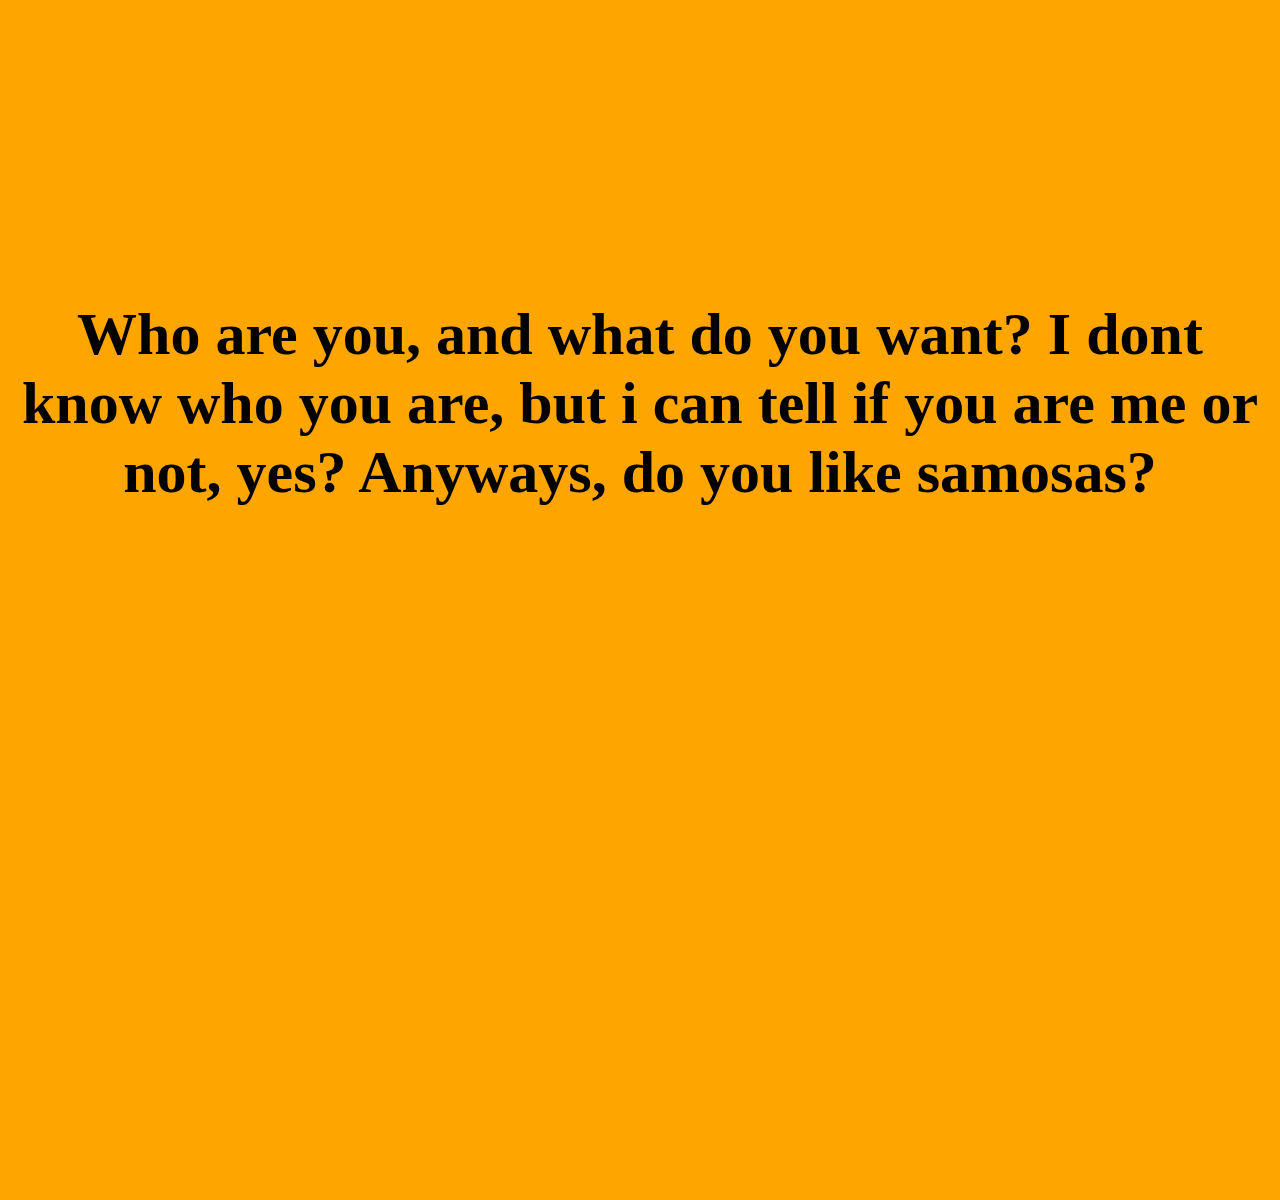
==== index.html @ 102a5d0d "Add files via upload" ====
<!DOCTYPE html>
<html lang="en" dir="ltr">
  <head>
    <meta charset="utf-8">
    <title>Samosa</title>
    <link rel="stylesheet" href="styles.css">
  </head>
  <body>
    <section class="yes">
      <h1>Who are you, and what do you want? I dont k<a target="_blank" href="https://www.youtube.com/watch?v=dQw4w9WgXcQ&ab_channel=RickAstleyVEVO">no</a>w
          who you are, but i can tell if you are me or not, <a href="">yes</a>? Anyways, do you like samosas?</h1>
    </section>
  </body>
</html>
---- styles.css ----
h1{
    margin: 0;
    font-size: 60px;
}

h1 a{
  text-decoration: none;
  color: black;
}

h1 a:hover{
  color: blue;
}

.yes{
  background-color: orange;
  text-align: center;
  height: 100vh;
  padding-top: 300px;
}

body{
  margin: 0;
  margin-top: 0;
}
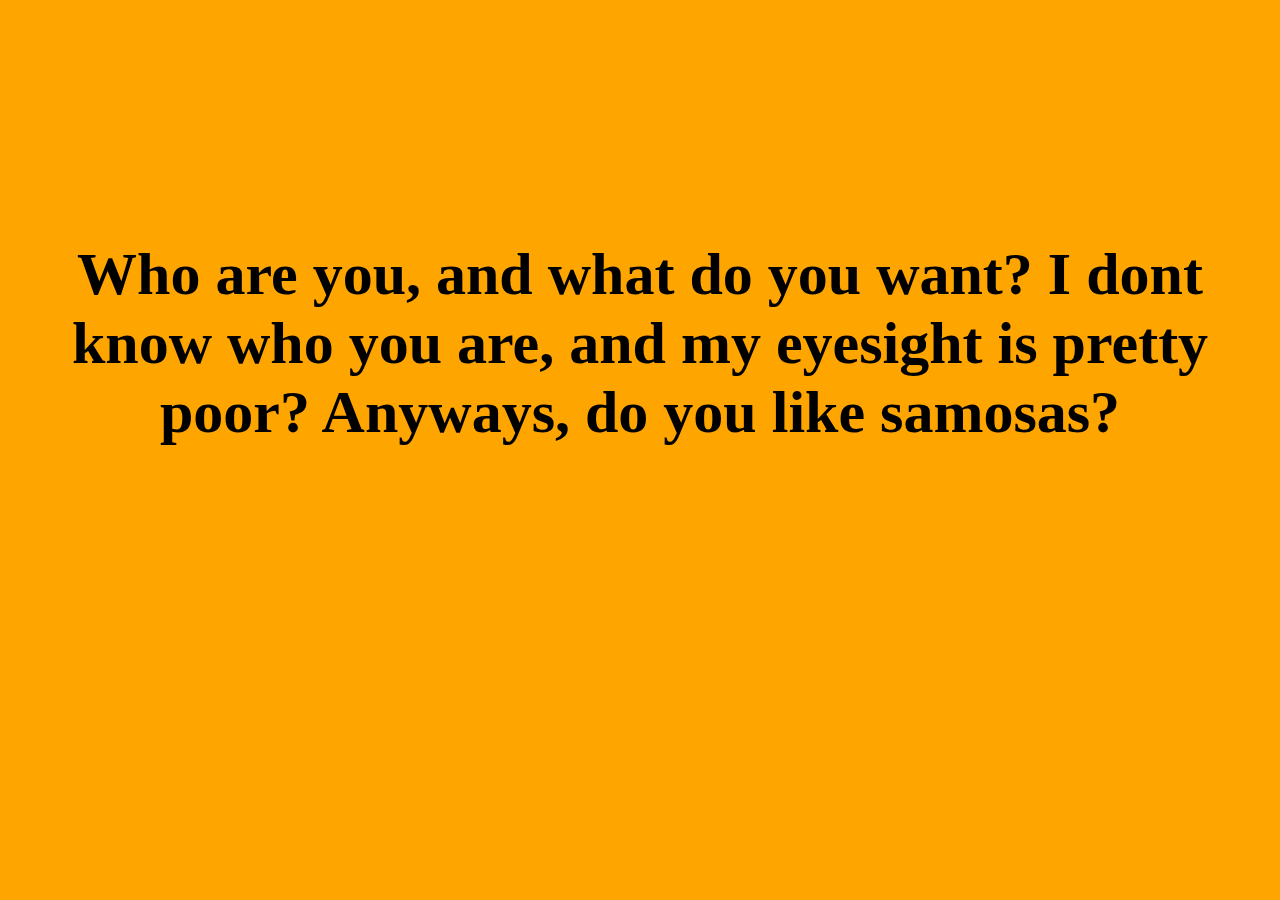
==== commit 579ef359: "Add files via upload" ====
--- a/index.html
+++ b/index.html
@@ -8,7 +8,7 @@
   <body>
     <section class="yes">
       <h1>Who are you, and what do you want? I dont k<a target="_blank" href="https://www.youtube.com/watch?v=dQw4w9WgXcQ&ab_channel=RickAstleyVEVO">no</a>w
-          who you are, but i can tell if you are me or not, <a href="">yes</a>? Anyways, do you like samosas?</h1>
+          who you are, and my  e<a href="yes.html">yes</a>ight is pretty poor? Anyways, do you like samosas?</h1>
     </section>
   </body>
 </html>
--- a/styles.css
+++ b/styles.css
@@ -1,6 +1,7 @@
 h1{
     margin: 0;
     font-size: 60px;
+    padding-top: 15rem;
 }
 
 h1 a{
@@ -16,10 +17,10 @@
   background-color: orange;
   text-align: center;
   height: 100vh;
-  padding-top: 300px;
 }
 
 body{
   margin: 0;
   margin-top: 0;
+
 }
